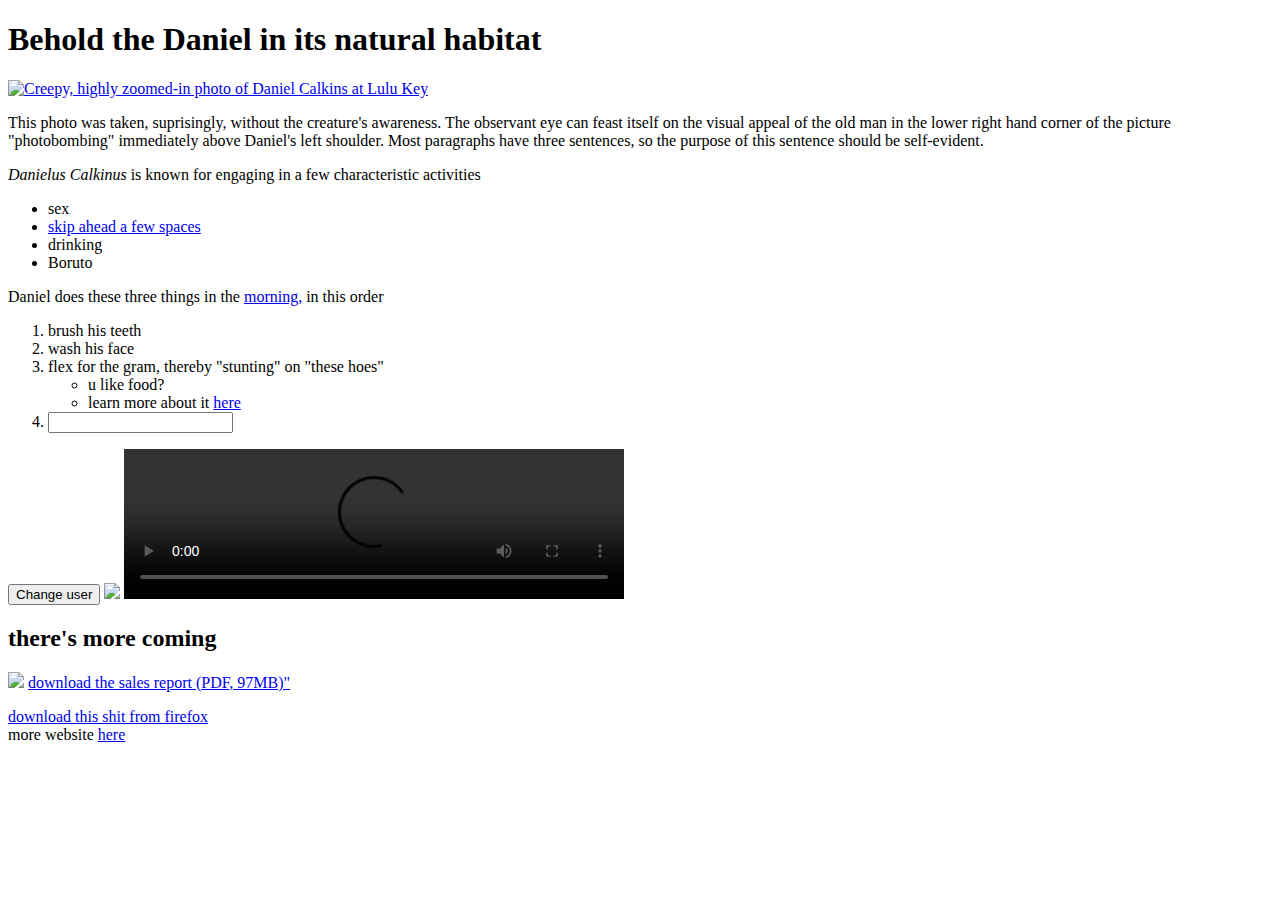
==== index.html @ 27acc52b "test" ====
<!DOCTYPE html>
<html lang="en-US">
  <head>
    <meta charset="utf-8">
    <meta name="author" content="David Jelke">
    <meta name="description" content="this website is only for the eyes of trill gangsters. EATIN WACK RAPPERS ALIVE">
    <title> 1 time 4 ur mind</title>
    <link href="styles/style.css" rel="stylesheet">
    <link href="https://fonts.googleapis.com/css2?family=Metal+Mania&display=swap" rel="stylesheet">
    <!-- add a favicon here!-->
    <link rel="shortcut icon" href="images/newrons.jpg">
  </head>
  <body>
    <h1>Behold the Daniel in its natural habitat</h1>
    <a href="https://www.viz.com/watch/tv-series/boruto-naruto-next-generations-video/product/6282" title="click meeee">
      <img src="images/dirty-dan.jpeg" alt="Creepy, highly zoomed-in photo of Daniel Calkins at Lulu Key">
    </a>
    <p>This photo was taken, suprisingly, without the creature's awareness. The observant eye can feast itself on the visual appeal of the old man in the lower right hand corner of the picture "photobombing" immediately above Daniel's left shoulder. Most paragraphs have three sentences, so the purpose of this sentence should be self-evident.</p>
    <p><i>Danielus Calkinus</i> is known for engaging in a few characteristic activities</p>
    <ul>
      <li>sex</li>
      <li><a href="#there's more coming"> skip ahead a few spaces</a></li>
      <li>drinking</li>
      <li>Boruto</li>
    </ul>
    <p>Daniel does these three things in the <a href="https://www.youtube.com/watch?v=wuO4_P_8p-Q">morning,</a> in this order</p>
    <ol>
      <li>brush his teeth</li>
      <li>wash his face</li>
      <li>flex for the gram, thereby "stunting" on "these hoes"</li>
      <ul>
        <li>u like food?</li>
        <li>learn more about it <a href="non-Homepages/text-start.html"> here</a></li>
      </ul>
      <li><input type="text"></li>
    </ol>
    <button>Change user</button>
    <script src="scripts/main.js"></script> 
    <img src="images/newrons.jpg">
    <video width="500" controls>
      <source src="videos/rap.mp4" type="video/mp4">
    </video>
    <!-- this comment is just practissss-->
    <h2 id="there's more coming">there's more coming</h2>
    <img src="images/eye-eye-eye.jpeg">
    <a href="pdf/ignite.pdf"> download the sales report (PDF, 97MB)" </a>
    <p>
    <a href="https://download.mozilla.org/?product=firefox-latest-ssl&os=win64&lang=en-US"
    download="firefox-downloader.exe"> download this shit from firefox</a>
    <br>
    more website <a href="css proj/mdn.html"> here </a>
    </p>
  </body>
</html>
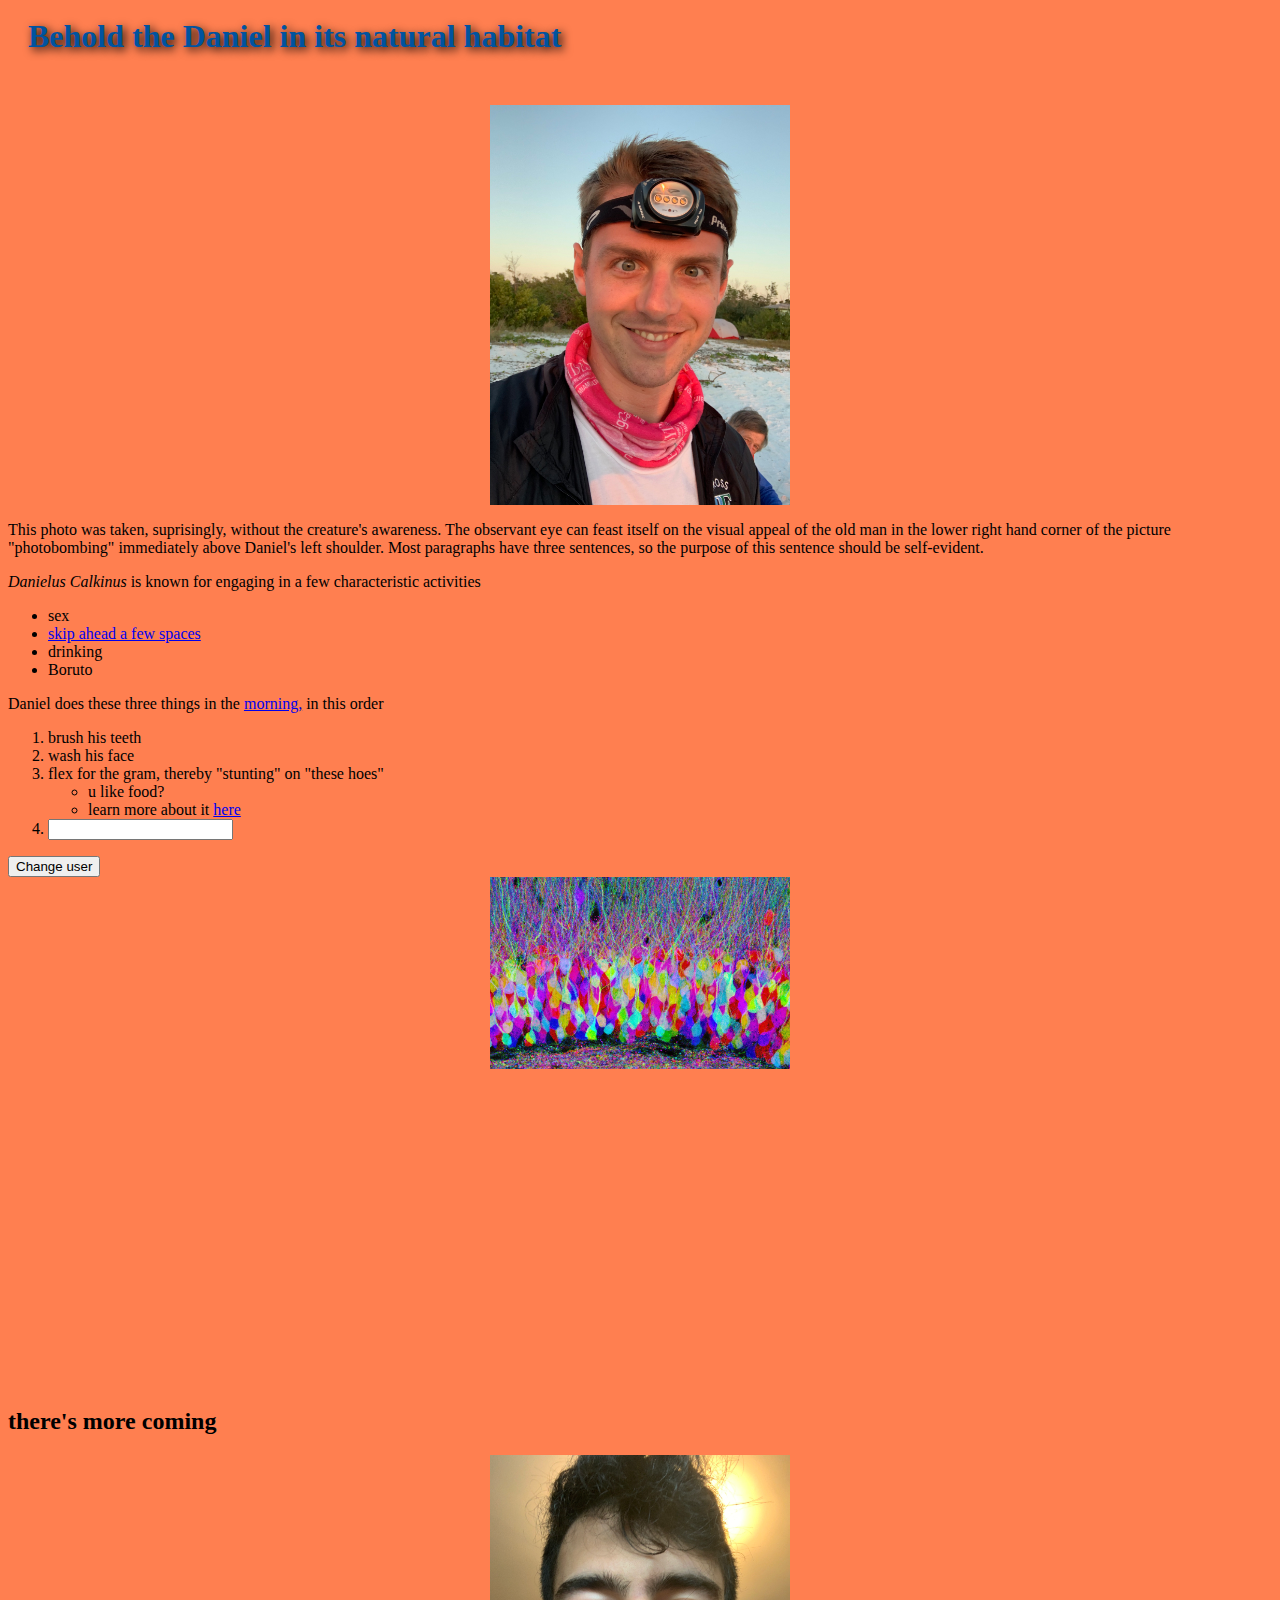
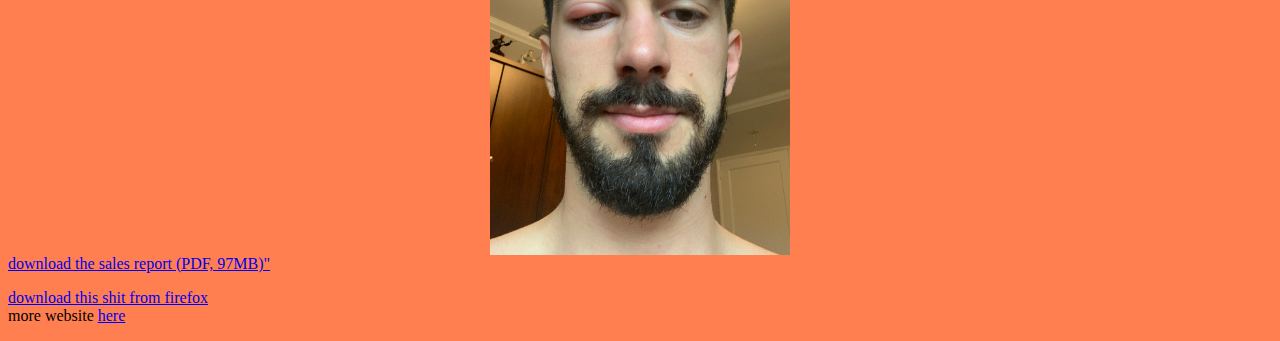
==== commit 7bba86f0: "Update index.html" ====
--- a/index.html
+++ b/index.html
@@ -37,9 +37,7 @@
     <button>Change user</button>
     <script src="scripts/main.js"></script> 
     <img src="images/newrons.jpg">
-    <video width="500" controls>
-      <source src="videos/rap.mp4" type="video/mp4">
-    </video>
+    <iframe width="560" height="315" src="https://www.youtube.com/embed/rHojbi6I_RY" frameborder="0" allow="accelerometer; autoplay; clipboard-write; encrypted-media; gyroscope; picture-in-picture" allowfullscreen></iframe>
     <!-- this comment is just practissss-->
     <h2 id="there's more coming">there's more coming</h2>
     <img src="images/eye-eye-eye.jpeg">
@@ -51,4 +49,4 @@
     more website <a href="css proj/mdn.html"> here </a>
     </p>
   </body>
-</html> +</html> 
--- a/styles/style.css
+++ b/styles/style.css
@@ -0,0 +1,16 @@
+h1 {
+    margin: 0;
+    padding: 10px 20px 50px;
+    color: #00539F;
+    text-shadow: 3px 3px 10px black;
+}
+
+img {
+    display: block;
+    width: 300px;
+    margin: 0 auto;
+}
+
+html {
+    background-color: coral;
+}